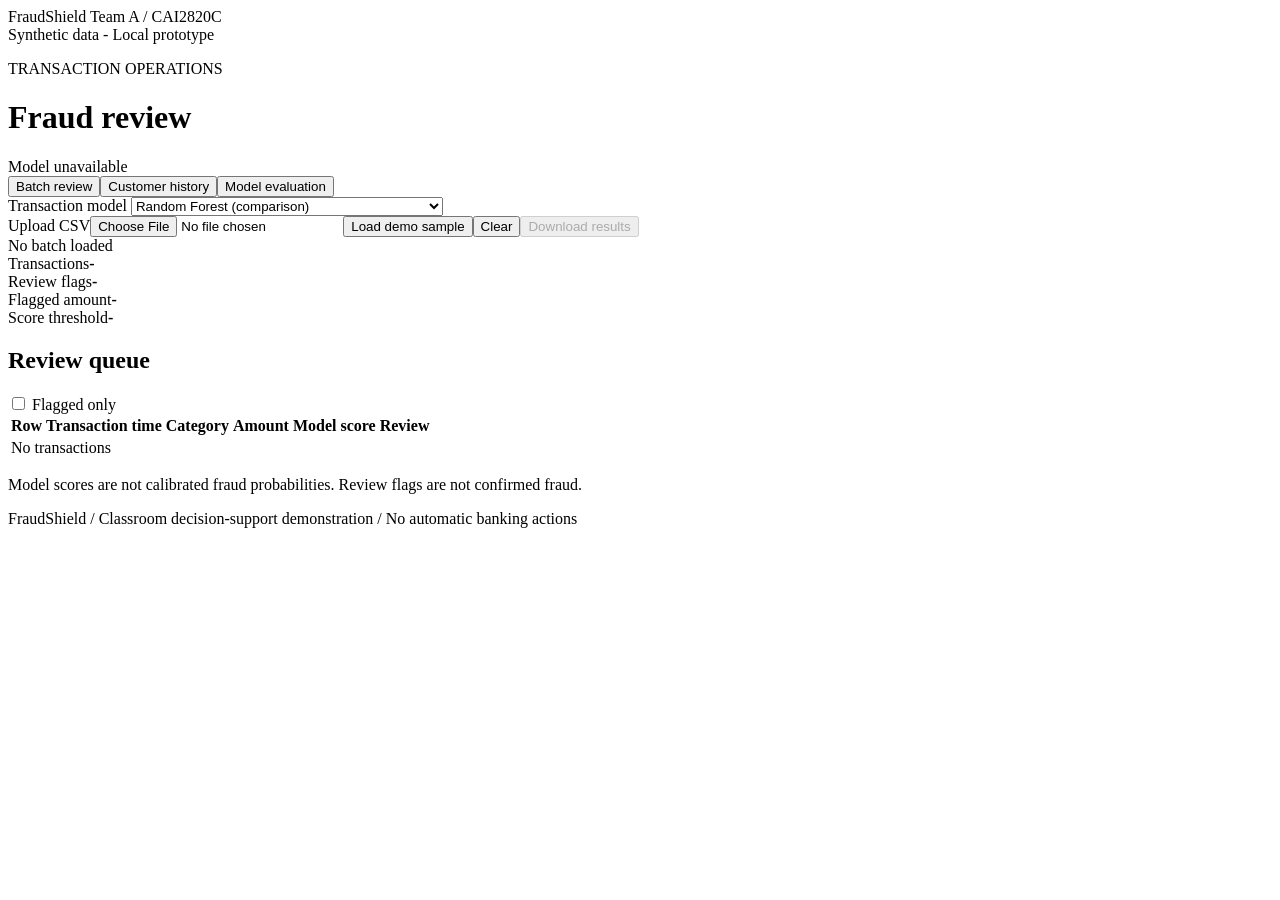
==== Final_Demo/static/index.html @ 8d1aaf77 "Organize project by phase and add final presentation and demo guides" ====
<!doctype html>
<html lang="en">
<head>
  <meta charset="utf-8"><meta name="viewport" content="width=device-width,initial-scale=1">
  <title>FraudShield | Team A</title><link rel="stylesheet" href="/static/style.css">
</head>
<body>
  <header><div class="brand">FraudShield <span>Team A / CAI2820C</span></div><span class="environment">Synthetic data - Local prototype</span></header>
  <main>
    <div class="heading"><div><p class="eyebrow">TRANSACTION OPERATIONS</p><h1>Fraud review</h1></div><span id="model-label" class="model-label">Model unavailable</span></div>
    <nav aria-label="Views"><button id="review-tab" class="tab active" aria-selected="true">Batch review</button><button id="history-tab" class="tab" aria-selected="false">Customer history</button><button id="model-tab" class="tab" aria-selected="false">Model evaluation</button></nav>
    <section id="review-view">
      <label class="model-choice" for="review-model">Transaction model <select id="review-model"><option value="baseline">Random Forest (comparison)</option><option value="boosting">Gradient Boosting, transaction-only (comparison)</option></select></label>
      <div class="toolbar"><label class="file-button" for="upload">Upload CSV<input id="upload" type="file" accept=".csv,text/csv"></label><button id="sample">Load demo sample</button><button id="clear">Clear</button><button id="download" disabled>Download results</button></div>
    </section>
    <section id="history-view" hidden>
      <div class="evaluation-heading"><h2>Earlier history</h2><span class="experimental">Synthetic data - saved 2026 test available</span></div>
      <div class="toolbar"><label class="file-button" for="history-upload">Add history CSVs<input id="history-upload" type="file" accept=".csv,text/csv" multiple></label><button id="history-server">Load server history 2021-2025</button><button id="history-context-sample">Load example history</button><button id="cold-start">No prior history</button><button id="history-clear">Clear history</button></div>
      <div id="history-status" role="status">No history loaded</div>
      <div id="history-files" class="history-files" aria-label="Loaded history files"></div>
      <h2>Transactions to review</h2>
      <p class="note">For the reserved 2026 evaluation, first add transactions_2021.csv through transactions_2025.csv as earlier history. Then upload transactions_2026.csv here, or click Score server 2026 file. Only the review file is evaluated; history labels are not used. Keep the saved model and threshold fixed.</p>
      <div class="toolbar"><label class="file-button" for="history-review-upload">Upload review CSV<input id="history-review-upload" type="file" accept=".csv,text/csv"></label><button id="history-server-review">Score server 2026 file</button><button id="history-sample">Load example transactions</button><button id="history-batch-clear">Clear batch</button><button id="history-download" disabled>Download results</button></div>
      <details><summary>CSV format and history</summary><p>History and review CSVs: trans_date_trans_time, dob, amt, city_pop, lat, long, merch_lat, merch_long, category, gender, state, cc_num, merchant.</p><p>Add history files one at a time or select several together. Each successful upload adds to the loaded history and updates the counts. Clear history to start over. Repeated transaction IDs are counted once; conflicting records are rejected and existing history is preserved. History must end before the review batch begins.</p><p>No fixed file-size or transaction-count limit. Large files take longer and use more memory. Uploaded history stays in this browser session's server memory for up to one hour; review batches do not update it automatically.</p></details>
    </section>
    <section id="batch-view">
      <div id="status" role="status" aria-live="polite">No batch loaded</div>
      <div id="error" role="alert" hidden></div>
      <div class="metrics"><div><span>Transactions</span><strong id="total">-</strong></div><div><span>Review flags</span><strong id="flagged">-</strong></div><div><span>Flagged amount</span><strong id="amount">-</strong></div><div><span>Score threshold</span><strong id="threshold">-</strong></div></div>
      <section id="upload-evaluation" hidden aria-label="Uploaded-file evaluation">
        <h2>Results for this uploaded file</h2>
        <p id="evaluation-note" class="note"></p>
        <div id="evaluation-values" hidden>
          <div class="metrics"><div><span>Precision - correct alerts</span><strong id="upload-precision">-</strong></div><div><span>Recall - fraud caught</span><strong id="upload-recall">-</strong></div><div><span>F1 score</span><strong id="upload-f1">-</strong></div><div><span>Accuracy</span><strong id="upload-accuracy">-</strong></div></div>
          <div class="metrics"><div><span>Correct fraud alerts</span><strong id="upload-tp">-</strong></div><div><span>False alerts</span><strong id="upload-fp">-</strong></div><div><span>Missed fraud</span><strong id="upload-fn">-</strong></div><div><span>Correctly cleared</span><strong id="upload-tn">-</strong></div></div>
        </div>
      </section>
      <div class="table-heading"><h2>Review queue</h2><label><input type="checkbox" id="flagged-only"> Flagged only</label><span id="shown"></span></div>
      <div class="table-scroll"><table><thead><tr><th>Row</th><th>Transaction time</th><th>Category</th><th class="number">Amount</th><th class="number">Model score</th><th>Review</th><th id="prior-heading" hidden>Prior transactions</th><th id="actual-heading" hidden>Actual label</th><th id="outcome-heading" hidden>Result</th></tr></thead><tbody id="queue"><tr><td colspan="6" class="empty">No transactions</td></tr></tbody></table></div>
      <p class="note">Model scores are not calibrated fraud probabilities. Review flags are not confirmed fraud.</p>
    </section>
    <section id="model-view" hidden>
      <div id="model-error" role="alert" hidden></div>
      <label class="model-choice" for="evaluation-model">Saved experiment <select id="evaluation-model"><option value="history">Gradient Boosting + history - final model</option><option value="baseline">Random Forest - comparison</option><option value="boosting">Gradient Boosting, transaction-only - comparison</option></select></label>
      <div class="evaluation-heading"><h2>Chronological validation</h2><span id="training-size"></span></div>
      <div class="table-scroll"><table><thead><tr><th>Model</th><th class="number">Precision</th><th class="number">Recall</th><th class="number">F1</th><th class="number">Average precision</th><th class="number">False alerts</th></tr></thead><tbody id="comparison"></tbody></table></div>
      <div class="chart-layout"><img src="/api/validation-pr.png" alt="Validation precision-recall curves for the two candidate models" loading="lazy"><div><h2>Reserved final test</h2><dl id="test-results"></dl><h2>Run record</h2><dl id="run-record"></dl></div></div>
      <h2>Limitations</h2><ul id="limitations"></ul>
    </section>
  </main>
  <footer>FraudShield / Classroom decision-support demonstration / No automatic banking actions</footer>
  <script src="/static/app.js"></script>
</body></html>
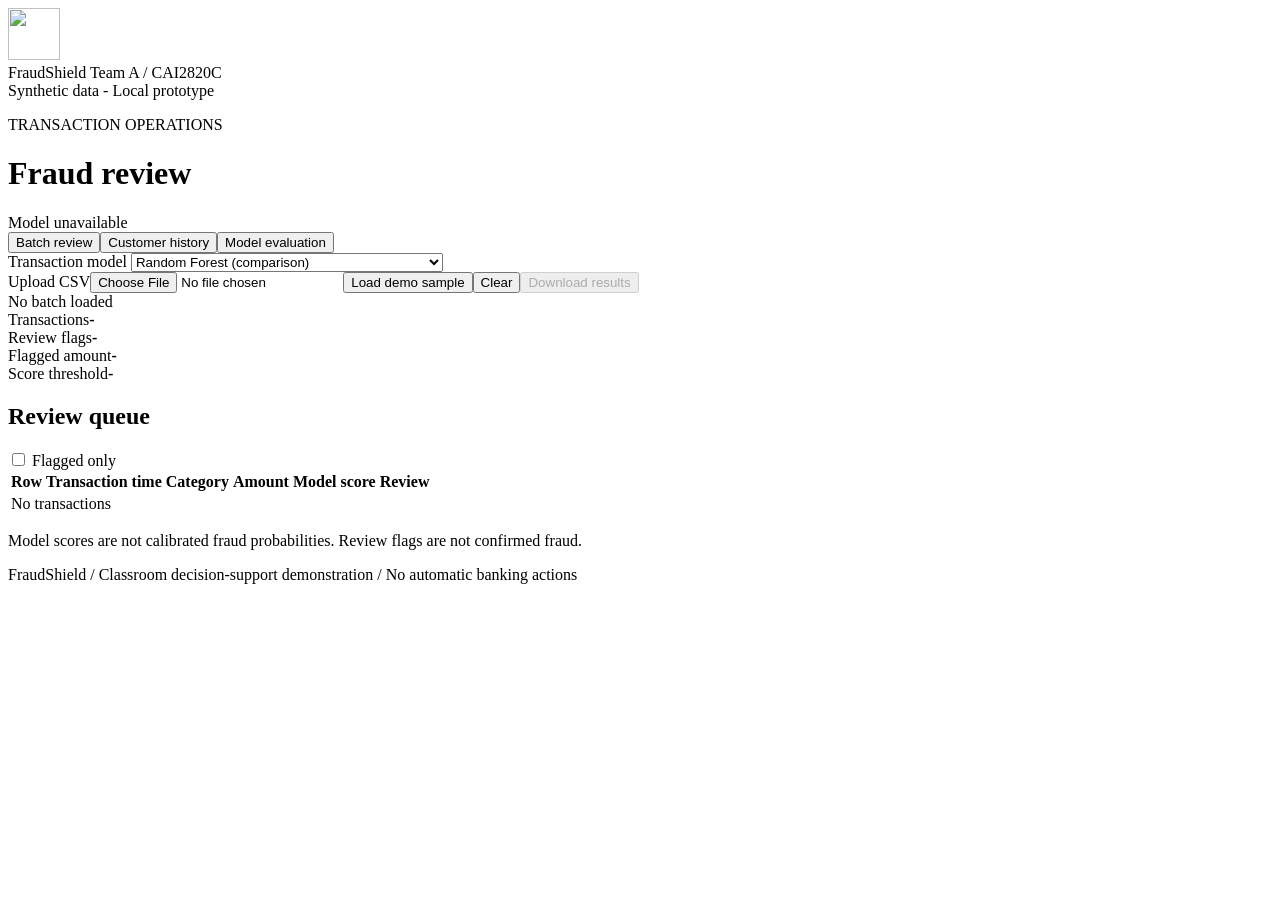
==== commit 30586324: "Add FraudShield logo and apply the presentation color scheme to the dashboard Header shows the logo " ====
--- a/Final_Demo/static/index.html
+++ b/Final_Demo/static/index.html
@@ -2,10 +2,10 @@
 <html lang="en">
 <head>
   <meta charset="utf-8"><meta name="viewport" content="width=device-width,initial-scale=1">
-  <title>FraudShield | Team A</title><link rel="stylesheet" href="/static/style.css">
+  <title>FraudShield | Team A</title><link rel="icon" type="image/png" href="/static/favicon.png"><link rel="stylesheet" href="/static/style.css">
 </head>
 <body>
-  <header><div class="brand">FraudShield <span>Team A / CAI2820C</span></div><span class="environment">Synthetic data - Local prototype</span></header>
+  <header><div class="brand"><img src="/static/logo.png" alt="" width="52" height="52"><div class="brand-text">FraudShield <span>Team A / CAI2820C</span></div></div><span class="environment">Synthetic data - Local prototype</span></header>
   <main>
     <div class="heading"><div><p class="eyebrow">TRANSACTION OPERATIONS</p><h1>Fraud review</h1></div><span id="model-label" class="model-label">Model unavailable</span></div>
     <nav aria-label="Views"><button id="review-tab" class="tab active" aria-selected="true">Batch review</button><button id="history-tab" class="tab" aria-selected="false">Customer history</button><button id="model-tab" class="tab" aria-selected="false">Model evaluation</button></nav>
